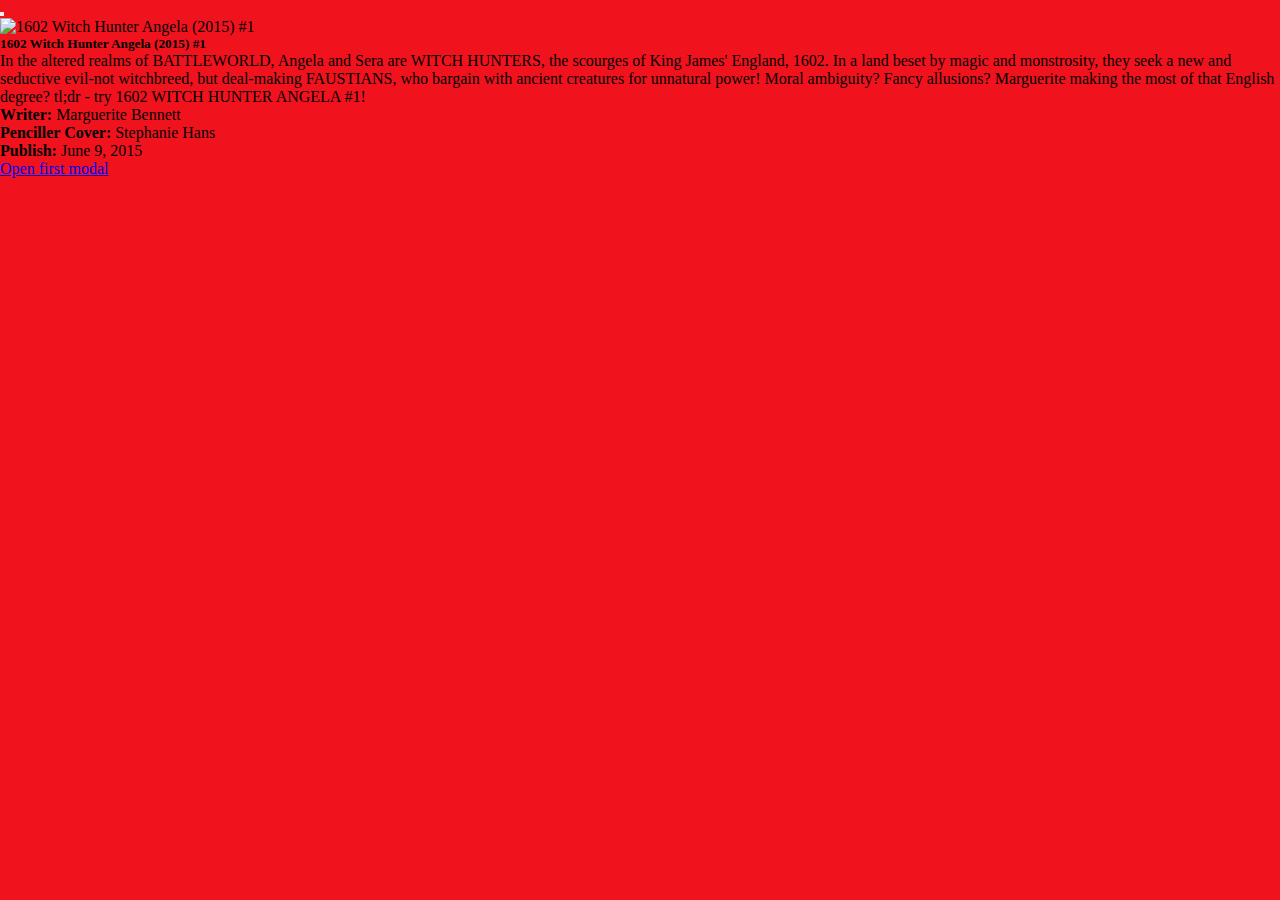
==== test.html @ f4383589 "Consumiendo la api de Marvel" ====
<!DOCTYPE html>
<html lang="en">
  <head>
    <meta charset="UTF-8" />
    <meta http-equiv="X-UA-Compatible" content="IE=edge" />
    <meta name="viewport" content="width=device-width, initial-scale=1.0" />
    <link
      href="https://cdn.jsdelivr.net/npm/bootstrap@5.1.3/dist/css/bootstrap.min.css"
      rel="stylesheet"
      integrity="sha384-1BmE4kWBq78iYhFldvKuhfTAU6auU8tT94WrHftjDbrCEXSU1oBoqyl2QvZ6jIW3"
      crossorigin="anonymous"
    />
    <link rel="stylesheet" href="./assets/css/style.css" />
    <title>MarvelAPI</title>
  </head>
  <body>
    <div
      class="modal fade"
      id="exampleModalToggle"
      aria-hidden="true"
      aria-labelledby="exampleModalToggleLabel"
      tabindex="-1"
    >
      <div class="modal-dialog modal-dialog-centered">
        <div class="modal-content">
          <div class="modal-header">
            <button
              type="button"
              class="btn-close"
              data-bs-dismiss="modal"
              aria-label="Close"
            ></button>
          </div>
          <div class="modal-body">
            <div class="">
              <img
                src="http://i.annihil.us/u/prod/marvel/i/mg/d/03/55099c53608a6.jpg"
                class="card-img-top"
                alt="1602 Witch Hunter Angela (2015) #1"
              />
            </div>
            <div class="">
              <h5 class="card-title fs-2">
                1602 Witch Hunter Angela (2015) #1
              </h5>
              <p class="card-text">
                In the altered realms of BATTLEWORLD, Angela and Sera are WITCH
                HUNTERS, the scourges of King James' England, 1602. In a land
                beset by magic and monstrosity, they seek a new and seductive
                evil-not witchbreed, but deal-making FAUSTIANS, who bargain with
                ancient creatures for unnatural power! Moral ambiguity? Fancy
                allusions? Marguerite making the most of that English degree?
                tl;dr - try 1602 WITCH HUNTER ANGELA #1!
              </p>
              <ul class="list-group list-group-flush">
                <li class="list-group-item">
                  <strong>Writer:</strong> Marguerite Bennett
                </li>
                <li class="list-group-item">
                  <strong>Penciller Cover:</strong> Stephanie Hans
                </li>
                <li class="list-group-item">
                  <strong>Publish:</strong> June 9, 2015
                </li>
              </ul>
            </div>
          </div>
        </div>
      </div>
    </div>

    <a
      class="btn btn-primary"
      data-bs-toggle="modal"
      href="#exampleModalToggle"
      role="button"
      >Open first modal</a
    >

    <script
      src="https://cdn.jsdelivr.net/npm/bootstrap@5.1.3/dist/js/bootstrap.bundle.min.js"
      integrity="sha384-ka7Sk0Gln4gmtz2MlQnikT1wXgYsOg+OMhuP+IlRH9sENBO0LRn5q+8nbTov4+1p"
      crossorigin="anonymous"
    ></script>
    <script src="./assets/js/script.js"></script>
  </body>
</html>
---- assets/css/style.css ----
* {
  margin: 0;
  padding: 0;
}

body {
  background-color: #f0131e;
}

.header {
  width: 100%;
}

.headerStyle {
  color: #aee6e3;
}

.comics {
  margin-top: 140px;
  margin-bottom: 60px;
}
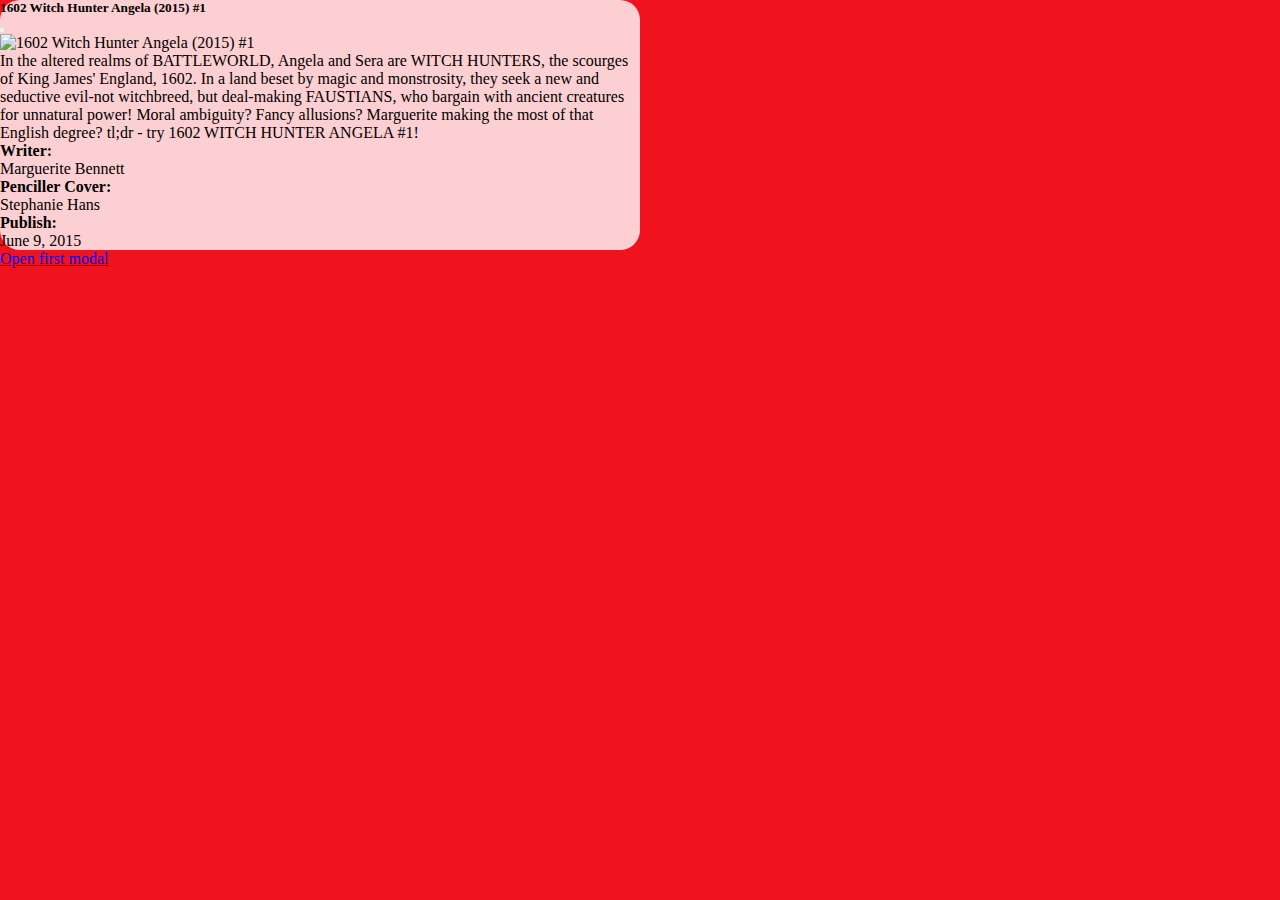
==== commit 2d425879: "Agregando nuevo diseño con modales" ====
--- a/test.html
+++ b/test.html
@@ -16,14 +16,15 @@
   <body>
     <div
       class="modal fade"
-      id="exampleModalToggle"
+      id="1"
       aria-hidden="true"
-      aria-labelledby="exampleModalToggleLabel"
+      aria-labelledby="1Label"
       tabindex="-1"
     >
-      <div class="modal-dialog modal-dialog-centered">
-        <div class="modal-content">
+      <div class="modal-dialog modal-dialog-centered mw-50">
+        <div class="modal-content comicContent">
           <div class="modal-header">
+            <h5 class="card-title fs-2">1602 Witch Hunter Angela (2015) #1</h5>
             <button
               type="button"
               class="btn-close"
@@ -32,48 +33,48 @@
             ></button>
           </div>
           <div class="modal-body">
-            <div class="">
-              <img
-                src="http://i.annihil.us/u/prod/marvel/i/mg/d/03/55099c53608a6.jpg"
-                class="card-img-top"
-                alt="1602 Witch Hunter Angela (2015) #1"
-              />
-            </div>
-            <div class="">
-              <h5 class="card-title fs-2">
-                1602 Witch Hunter Angela (2015) #1
-              </h5>
-              <p class="card-text">
-                In the altered realms of BATTLEWORLD, Angela and Sera are WITCH
-                HUNTERS, the scourges of King James' England, 1602. In a land
-                beset by magic and monstrosity, they seek a new and seductive
-                evil-not witchbreed, but deal-making FAUSTIANS, who bargain with
-                ancient creatures for unnatural power! Moral ambiguity? Fancy
-                allusions? Marguerite making the most of that English degree?
-                tl;dr - try 1602 WITCH HUNTER ANGELA #1!
-              </p>
-              <ul class="list-group list-group-flush">
-                <li class="list-group-item">
-                  <strong>Writer:</strong> Marguerite Bennett
-                </li>
-                <li class="list-group-item">
-                  <strong>Penciller Cover:</strong> Stephanie Hans
-                </li>
-                <li class="list-group-item">
-                  <strong>Publish:</strong> June 9, 2015
-                </li>
-              </ul>
+            <div class="d-flex">
+              <div class="d-flex align-content-center">
+                <img
+                  src="http://i.annihil.us/u/prod/marvel/i/mg/d/03/55099c53608a6.jpg"
+                  class="card-img-top comicCover"
+                  alt="1602 Witch Hunter Angela (2015) #1"
+                />
+              </div>
+              <div class="container">
+                <p class="card-text">
+                  In the altered realms of BATTLEWORLD, Angela and Sera are
+                  WITCH HUNTERS, the scourges of King James' England, 1602. In a
+                  land beset by magic and monstrosity, they seek a new and
+                  seductive evil-not witchbreed, but deal-making FAUSTIANS, who
+                  bargain with ancient creatures for unnatural power! Moral
+                  ambiguity? Fancy allusions? Marguerite making the most of that
+                  English degree? tl;dr - try 1602 WITCH HUNTER ANGELA #1!
+                </p>
+                <div class="row">
+                  <div class="col-6">
+                    <strong>Writer:</strong>
+                    <p>Marguerite Bennett</p>
+                  </div>
+                  <div class="col-6">
+                    <strong>Penciller Cover:</strong>
+                    <p>Stephanie Hans</p>
+                  </div>
+                  <div class="col-4">
+                    <strong>Publish:</strong>
+                    <p>June 9, 2015</p>
+                  </div>
+                </div>
+                <!-- End Row -->
+              </div>
+              <!-- End Container -->
             </div>
           </div>
         </div>
       </div>
     </div>
 
-    <a
-      class="btn btn-primary"
-      data-bs-toggle="modal"
-      href="#exampleModalToggle"
-      role="button"
+    <a class="btn btn-primary" data-bs-toggle="modal" href="#1" role="button"
       >Open first modal</a
     >
 
--- a/assets/css/style.css
+++ b/assets/css/style.css
@@ -19,3 +19,16 @@
   margin-top: 140px;
   margin-bottom: 60px;
 }
+
+.mw-50 {
+  max-width: 50%;
+}
+
+.comicContent {
+  background-color: rgba(255, 255, 255, 0.8);
+  border-radius: 20px;
+}
+
+.comicCover {
+  width: 230px;
+}
